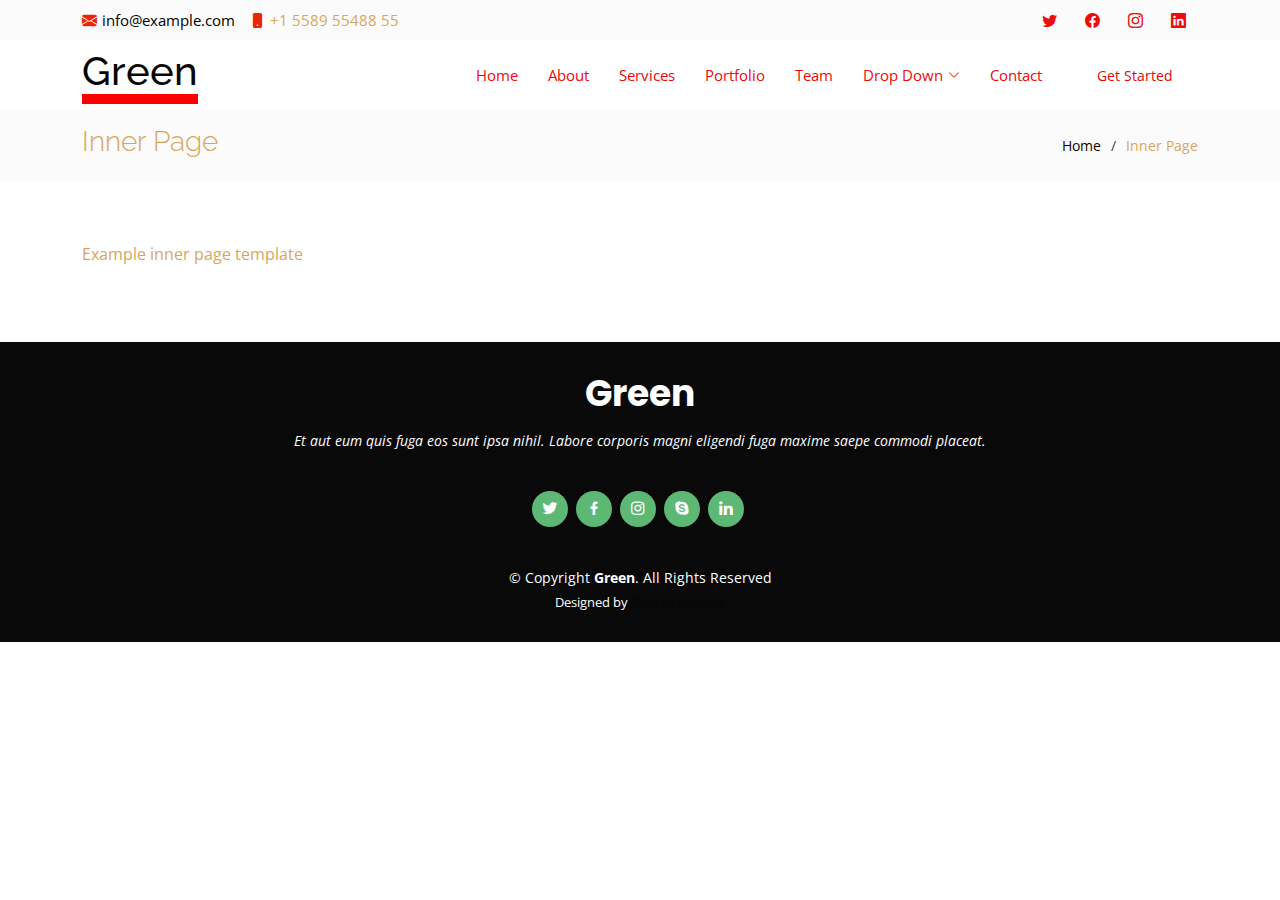
==== inner-page.html @ c66bfbf8 "intial commit" ====
<!DOCTYPE html>
<html lang="en">

<head>
  <meta charset="utf-8">
  <meta content="width=device-width, initial-scale=1.0" name="viewport">

  <title>Inner Page - Green Bootstrap Template</title>
  <meta content="" name="description">
  <meta content="" name="keywords">

  <!-- Favicons -->
  <link href="assets/img/favicon.png" rel="icon">
  <link href="assets/img/apple-touch-icon.png" rel="apple-touch-icon">

  <!-- Google Fonts -->
  <link href="https://fonts.googleapis.com/css?family=Open+Sans:300,300i,400,400i,600,600i,700,700i|Raleway:300,300i,400,400i,500,500i,600,600i,700,700i|Poppins:300,300i,400,400i,500,500i,600,600i,700,700i" rel="stylesheet">

  <!-- Vendor CSS Files -->
  <link href="assets/vendor/animate.css/animate.min.css" rel="stylesheet">
  <link href="assets/vendor/bootstrap/css/bootstrap.min.css" rel="stylesheet">
  <link href="assets/vendor/bootstrap-icons/bootstrap-icons.css" rel="stylesheet">
  <link href="assets/vendor/boxicons/css/boxicons.min.css" rel="stylesheet">
  <link href="assets/vendor/glightbox/css/glightbox.min.css" rel="stylesheet">
  <link href="assets/vendor/swiper/swiper-bundle.min.css" rel="stylesheet">

  <!-- Template Main CSS File -->
  <link href="assets/css/style.css" rel="stylesheet">

  <!-- =======================================================
  * Template Name: Green - v4.10.0
  * Template URL: https://bootstrapmade.com/green-free-one-page-bootstrap-template/
  * Author: BootstrapMade.com
  * License: https://bootstrapmade.com/license/
  ======================================================== -->
</head>

<body>

  <!-- ======= Top Bar ======= -->
  <section id="topbar" class="d-flex align-items-center">
    <div class="container d-flex justify-content-center justify-content-md-between">
      <div class="contact-info d-flex align-items-center">
        <i class="bi bi-envelope-fill"></i><a href="mailto:contact@example.com">info@example.com</a>
        <i class="bi bi-phone-fill phone-icon"></i> +1 5589 55488 55
      </div>
      <div class="social-links d-none d-md-block">
        <a href="#" class="twitter"><i class="bi bi-twitter"></i></a>
        <a href="#" class="facebook"><i class="bi bi-facebook"></i></a>
        <a href="#" class="instagram"><i class="bi bi-instagram"></i></a>
        <a href="#" class="linkedin"><i class="bi bi-linkedin"></i></i></a>
      </div>
    </div>
  </section>

  <!-- ======= Header ======= -->
  <header id="header" class="d-flex align-items-center">
    <div class="container d-flex align-items-center">

      <h1 class="logo me-auto"><a href="index.html">Green</a></h1>
      <!-- Uncomment below if you prefer to use an image logo -->
      <!-- <a href="index.html" class="logo me-auto"><img src="assets/img/logo.png" alt="" class="img-fluid"></a>-->

      <nav id="navbar" class="navbar">
        <ul>
          <li><a class="nav-link scrollto " href="#hero">Home</a></li>
          <li><a class="nav-link scrollto" href="#about">About</a></li>
          <li><a class="nav-link scrollto" href="#services">Services</a></li>
          <li><a class="nav-link scrollto " href="#portfolio">Portfolio</a></li>
          <li><a class="nav-link scrollto" href="#team">Team</a></li>
          <li class="dropdown"><a href="#"><span>Drop Down</span> <i class="bi bi-chevron-down"></i></a>
            <ul>
              <li><a href="#">Drop Down 1</a></li>
              <li class="dropdown"><a href="#"><span>Deep Drop Down</span> <i class="bi bi-chevron-right"></i></a>
                <ul>
                  <li><a href="#">Deep Drop Down 1</a></li>
                  <li><a href="#">Deep Drop Down 2</a></li>
                  <li><a href="#">Deep Drop Down 3</a></li>
                  <li><a href="#">Deep Drop Down 4</a></li>
                  <li><a href="#">Deep Drop Down 5</a></li>
                </ul>
              </li>
              <li><a href="#">Drop Down 2</a></li>
              <li><a href="#">Drop Down 3</a></li>
              <li><a href="#">Drop Down 4</a></li>
            </ul>
          </li>
          <li><a class="nav-link scrollto" href="#contact">Contact</a></li>
          <li><a class="getstarted scrollto" href="#about">Get Started</a></li>
        </ul>
        <i class="bi bi-list mobile-nav-toggle"></i>
      </nav><!-- .navbar -->

    </div>
  </header><!-- End Header -->

  <main id="main">

    <!-- ======= Breadcrumbs ======= -->
    <section class="breadcrumbs">
      <div class="container">

        <div class="d-flex justify-content-between align-items-center">
          <h2>Inner Page</h2>
          <ol>
            <li><a href="index.html">Home</a></li>
            <li>Inner Page</li>
          </ol>
        </div>

      </div>
    </section><!-- End Breadcrumbs -->

    <section class="inner-page">
      <div class="container">
        <p>
          Example inner page template
        </p>
      </div>
    </section>

  </main><!-- End #main -->

  <!-- ======= Footer ======= -->
  <footer id="footer">
    <div class="container">
      <h3>Green</h3>
      <p>Et aut eum quis fuga eos sunt ipsa nihil. Labore corporis magni eligendi fuga maxime saepe commodi placeat.</p>
      <div class="social-links">
        <a href="#" class="twitter"><i class="bx bxl-twitter"></i></a>
        <a href="#" class="facebook"><i class="bx bxl-facebook"></i></a>
        <a href="#" class="instagram"><i class="bx bxl-instagram"></i></a>
        <a href="#" class="google-plus"><i class="bx bxl-skype"></i></a>
        <a href="#" class="linkedin"><i class="bx bxl-linkedin"></i></a>
      </div>
      <div class="copyright">
        &copy; Copyright <strong><span>Green</span></strong>. All Rights Reserved
      </div>
      <div class="credits">
        <!-- All the links in the footer should remain intact. -->
        <!-- You can delete the links only if you purchased the pro version. -->
        <!-- Licensing information: https://bootstrapmade.com/license/ -->
        <!-- Purchase the pro version with working PHP/AJAX contact form: https://bootstrapmade.com/green-free-one-page-bootstrap-template/ -->
        Designed by <a href="https://bootstrapmade.com/">BootstrapMade</a>
      </div>
    </div>
  </footer><!-- End Footer -->

  <a href="#" class="back-to-top d-flex align-items-center justify-content-center"><i class="bi bi-arrow-up-short"></i></a>

  <!-- Vendor JS Files -->
  <script src="assets/vendor/bootstrap/js/bootstrap.bundle.min.js"></script>
  <script src="assets/vendor/glightbox/js/glightbox.min.js"></script>
  <script src="assets/vendor/isotope-layout/isotope.pkgd.min.js"></script>
  <script src="assets/vendor/swiper/swiper-bundle.min.js"></script>
  <script src="assets/vendor/php-email-form/validate.js"></script>

  <!-- Template Main JS File -->
  <script src="assets/js/main.js"></script>

</body>

</html>
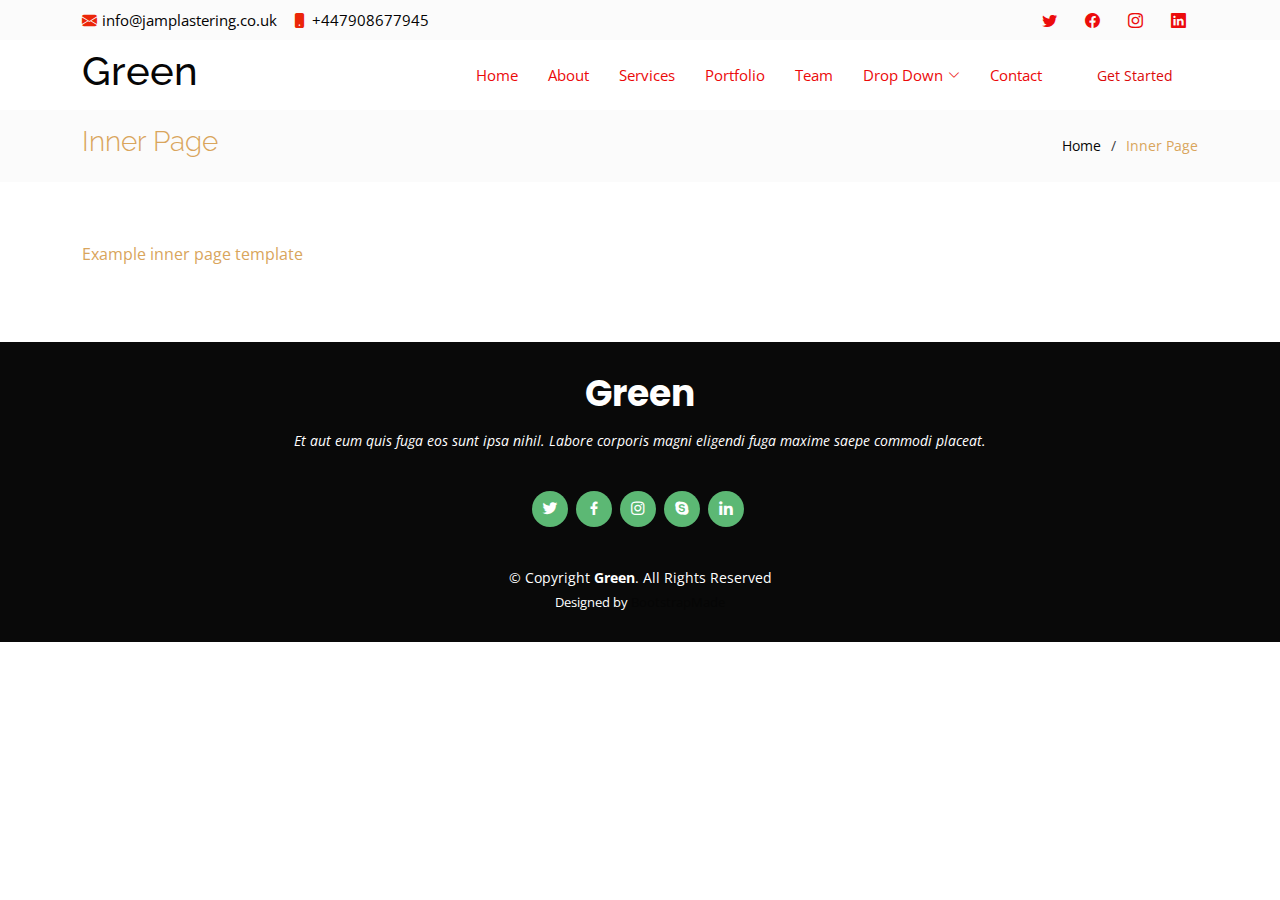
==== commit 656c6264: "edited videos removed audio" ====
--- a/inner-page.html
+++ b/inner-page.html
@@ -5,7 +5,7 @@
   <meta charset="utf-8">
   <meta content="width=device-width, initial-scale=1.0" name="viewport">
 
-  <title>Inner Page - Green Bootstrap Template</title>
+  <title>Inner Page</title>
   <meta content="" name="description">
   <meta content="" name="keywords">
 
@@ -41,8 +41,8 @@
   <section id="topbar" class="d-flex align-items-center">
     <div class="container d-flex justify-content-center justify-content-md-between">
       <div class="contact-info d-flex align-items-center">
-        <i class="bi bi-envelope-fill"></i><a href="mailto:contact@example.com">info@example.com</a>
-        <i class="bi bi-phone-fill phone-icon"></i> +1 5589 55488 55
+        <i class="bi bi-envelope-fill"></i><a href="mailto:contact@example.com">info@jamplastering.co.uk</a>
+        <i class="bi bi-phone-fill phone-icon"></i> <a href="">+447908677945</a>
       </div>
       <div class="social-links d-none d-md-block">
         <a href="#" class="twitter"><i class="bi bi-twitter"></i></a>
--- a/assets/css/style.css
+++ b/assets/css/style.css
@@ -127,9 +127,9 @@
   font-size: auto;
 }
 
-#header .logo a {
+/* #header .logo a {
   border-bottom: 10px solid red;
-}
+} */
   
 
 
@@ -405,7 +405,7 @@
 
 #hero .carousel-item::before {
   content: "";
-  background-color: rgba(7, 7, 7, 0.4);
+  background-color: rgba(7, 7, 7, 0.2);
 }
 
 #hero .carousel-container {
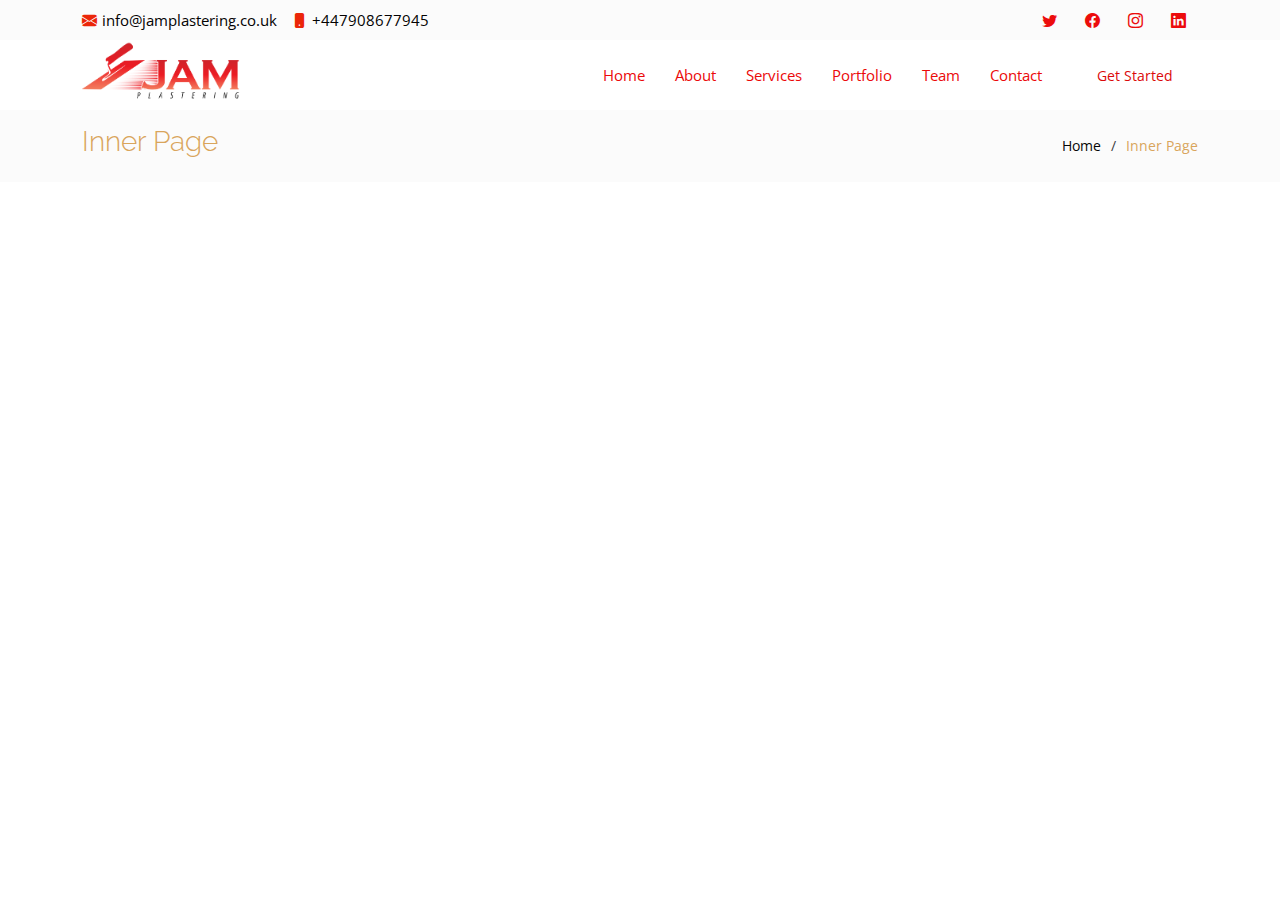
==== commit 41c43441: "edit inner html" ====
--- a/inner-page.html
+++ b/inner-page.html
@@ -57,7 +57,7 @@
   <header id="header" class="d-flex align-items-center">
     <div class="container d-flex align-items-center">
 
-      <h1 class="logo me-auto"><a href="index.html">Green</a></h1>
+      <h1 class="logo me-auto"><a href="index.html"><img src="./assets/img/logo/logoName-min.png" alt=""></a></h1>
       <!-- Uncomment below if you prefer to use an image logo -->
       <!-- <a href="index.html" class="logo me-auto"><img src="assets/img/logo.png" alt="" class="img-fluid"></a>-->
 
@@ -67,24 +67,7 @@
           <li><a class="nav-link scrollto" href="#about">About</a></li>
           <li><a class="nav-link scrollto" href="#services">Services</a></li>
           <li><a class="nav-link scrollto " href="#portfolio">Portfolio</a></li>
-          <li><a class="nav-link scrollto" href="#team">Team</a></li>
-          <li class="dropdown"><a href="#"><span>Drop Down</span> <i class="bi bi-chevron-down"></i></a>
-            <ul>
-              <li><a href="#">Drop Down 1</a></li>
-              <li class="dropdown"><a href="#"><span>Deep Drop Down</span> <i class="bi bi-chevron-right"></i></a>
-                <ul>
-                  <li><a href="#">Deep Drop Down 1</a></li>
-                  <li><a href="#">Deep Drop Down 2</a></li>
-                  <li><a href="#">Deep Drop Down 3</a></li>
-                  <li><a href="#">Deep Drop Down 4</a></li>
-                  <li><a href="#">Deep Drop Down 5</a></li>
-                </ul>
-              </li>
-              <li><a href="#">Drop Down 2</a></li>
-              <li><a href="#">Drop Down 3</a></li>
-              <li><a href="#">Drop Down 4</a></li>
-            </ul>
-          </li>
+          <li><a class="nav-link scrollto" href="#team">Team</a></li>            
           <li><a class="nav-link scrollto" href="#contact">Contact</a></li>
           <li><a class="getstarted scrollto" href="#about">Get Started</a></li>
         </ul>
@@ -113,38 +96,15 @@
 
     <section class="inner-page">
       <div class="container">
-        <p>
-          Example inner page template
-        </p>
+        
       </div>
     </section>
 
   </main><!-- End #main -->
 
   <!-- ======= Footer ======= -->
-  <footer id="footer">
-    <div class="container">
-      <h3>Green</h3>
-      <p>Et aut eum quis fuga eos sunt ipsa nihil. Labore corporis magni eligendi fuga maxime saepe commodi placeat.</p>
-      <div class="social-links">
-        <a href="#" class="twitter"><i class="bx bxl-twitter"></i></a>
-        <a href="#" class="facebook"><i class="bx bxl-facebook"></i></a>
-        <a href="#" class="instagram"><i class="bx bxl-instagram"></i></a>
-        <a href="#" class="google-plus"><i class="bx bxl-skype"></i></a>
-        <a href="#" class="linkedin"><i class="bx bxl-linkedin"></i></a>
-      </div>
-      <div class="copyright">
-        &copy; Copyright <strong><span>Green</span></strong>. All Rights Reserved
-      </div>
-      <div class="credits">
-        <!-- All the links in the footer should remain intact. -->
-        <!-- You can delete the links only if you purchased the pro version. -->
-        <!-- Licensing information: https://bootstrapmade.com/license/ -->
-        <!-- Purchase the pro version with working PHP/AJAX contact form: https://bootstrapmade.com/green-free-one-page-bootstrap-template/ -->
-        Designed by <a href="https://bootstrapmade.com/">BootstrapMade</a>
-      </div>
-    </div>
-  </footer><!-- End Footer -->
+  
+  <!-- End Footer -->
 
   <a href="#" class="back-to-top d-flex align-items-center justify-content-center"><i class="bi bi-arrow-up-short"></i></a>
 
--- a/assets/css/style.css
+++ b/assets/css/style.css
@@ -879,57 +879,6 @@
   fill: #11dbcf;
 }
 
-/*--------------------------------------------------------------
-# Cta
---------------------------------------------------------------*/
-.cta {
-  background: #5cb874;
-  padding: 80px 0;
-}
-
-.cta h3 {
-  color: #fff;
-  font-size: 28px;
-  font-weight: 700;
-}
-
-.cta p {
-  color: #fff;
-}
-
-.cta .cta-btn {
-  font-family: "Raleway", sans-serif;
-  font-weight: 600;
-  font-size: 14px;
-  letter-spacing: 1px;
-  display: inline-block;
-  padding: 10px 30px;
-  border-radius: 2px;
-  transition: 0.5s;
-  margin: 10px;
-  border: 2px solid #fff;
-  color: #fff;
-  border-radius: 4px;
-}
-
-.cta .cta-btn:hover {
-  background: #fff;
-  color: #5cb874;
-}
-
-@media (max-width: 1024px) {
-  .cta {
-    background-attachment: scroll;
-  }
-}
-
-@media (min-width: 769px) {
-  .cta .cta-btn-container {
-    display: flex;
-    align-items: center;
-    justify-content: flex-end;
-  }
-}
 
 /*--------------------------------------------------------------
 # Portfolio
@@ -962,7 +911,7 @@
 .portfolio #portfolio-flters li:hover,
 .portfolio #portfolio-flters li.filter-active {
   color: #fff;
-  background: #5cb874;
+  background: #e72f0b;
 }
 
 .portfolio #portfolio-flters li:last-child {
@@ -970,7 +919,7 @@
 }
 
 .portfolio .portfolio-wrap {
-  transition: 0.3s;
+  transition: .3s;
   position: relative;
   overflow: hidden;
   z-index: 1;
@@ -979,7 +928,7 @@
 
 .portfolio .portfolio-wrap::before {
   content: "";
-  background: rgba(34, 34, 34, 0.6);
+  background: rgba(34, 34, 34, 0.2);
   position: absolute;
   left: 0;
   right: 0;
@@ -991,7 +940,7 @@
 }
 
 .portfolio .portfolio-wrap img {
-  transition: all ease-in-out 0.3s;
+  transition: all ease-in-out 2.3s;
 }
 
 .portfolio .portfolio-wrap .portfolio-info {
